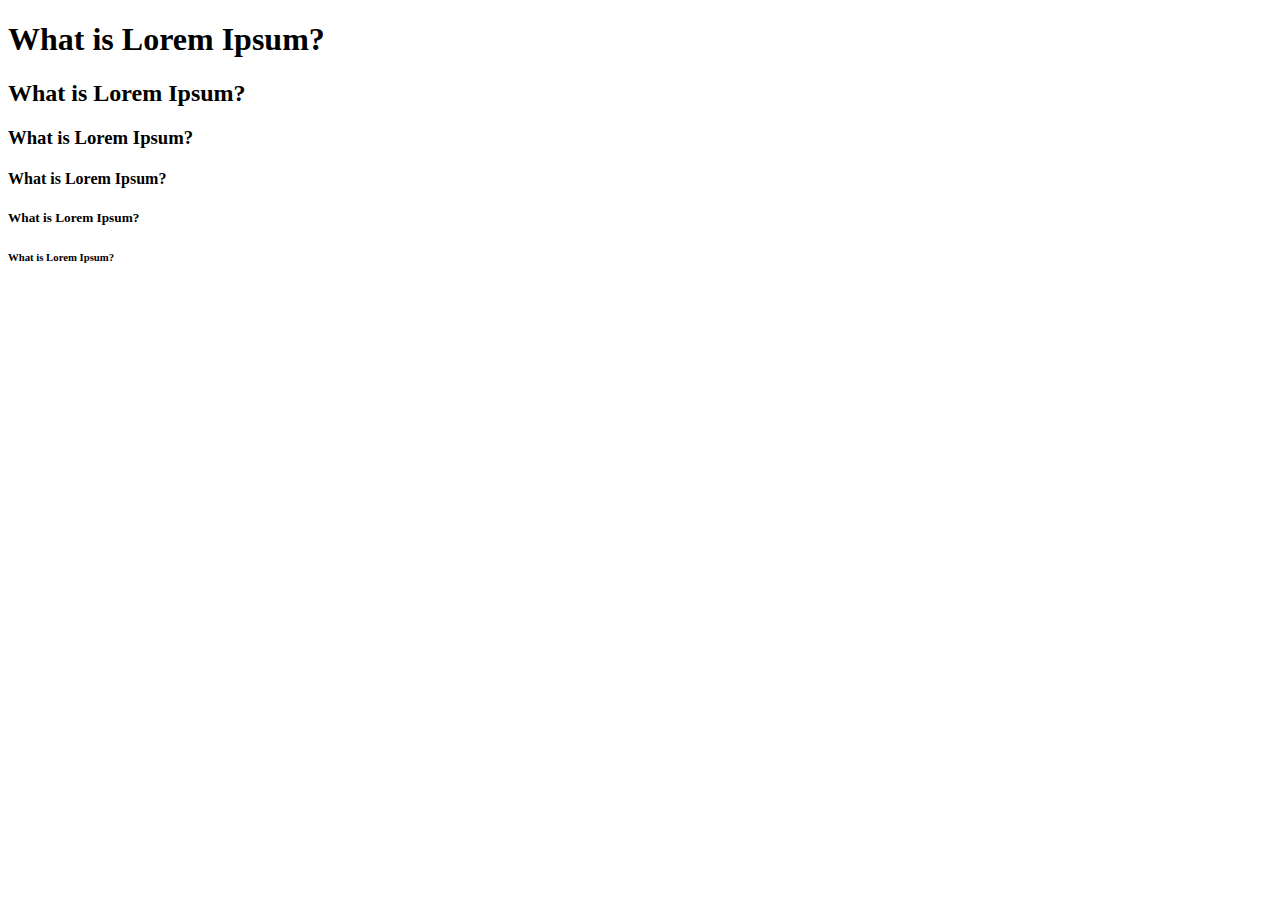
==== index.html @ 45dec87f "Class-01" ====
<!DOCTYPE html>
<html> <!--this is a mother tag-->
    <head>
        <title>Class-01</title>
    </head>
    <body >
        <h1>What is Lorem Ipsum?</h1>
        <h2>What is Lorem Ipsum?</h2>
        <h3>What is Lorem Ipsum?</h3>
        <h4>What is Lorem Ipsum?</h4>
        <h5>What is Lorem Ipsum?</h5>
        <h6>What is Lorem Ipsum?</h6>
    </body>
</html>
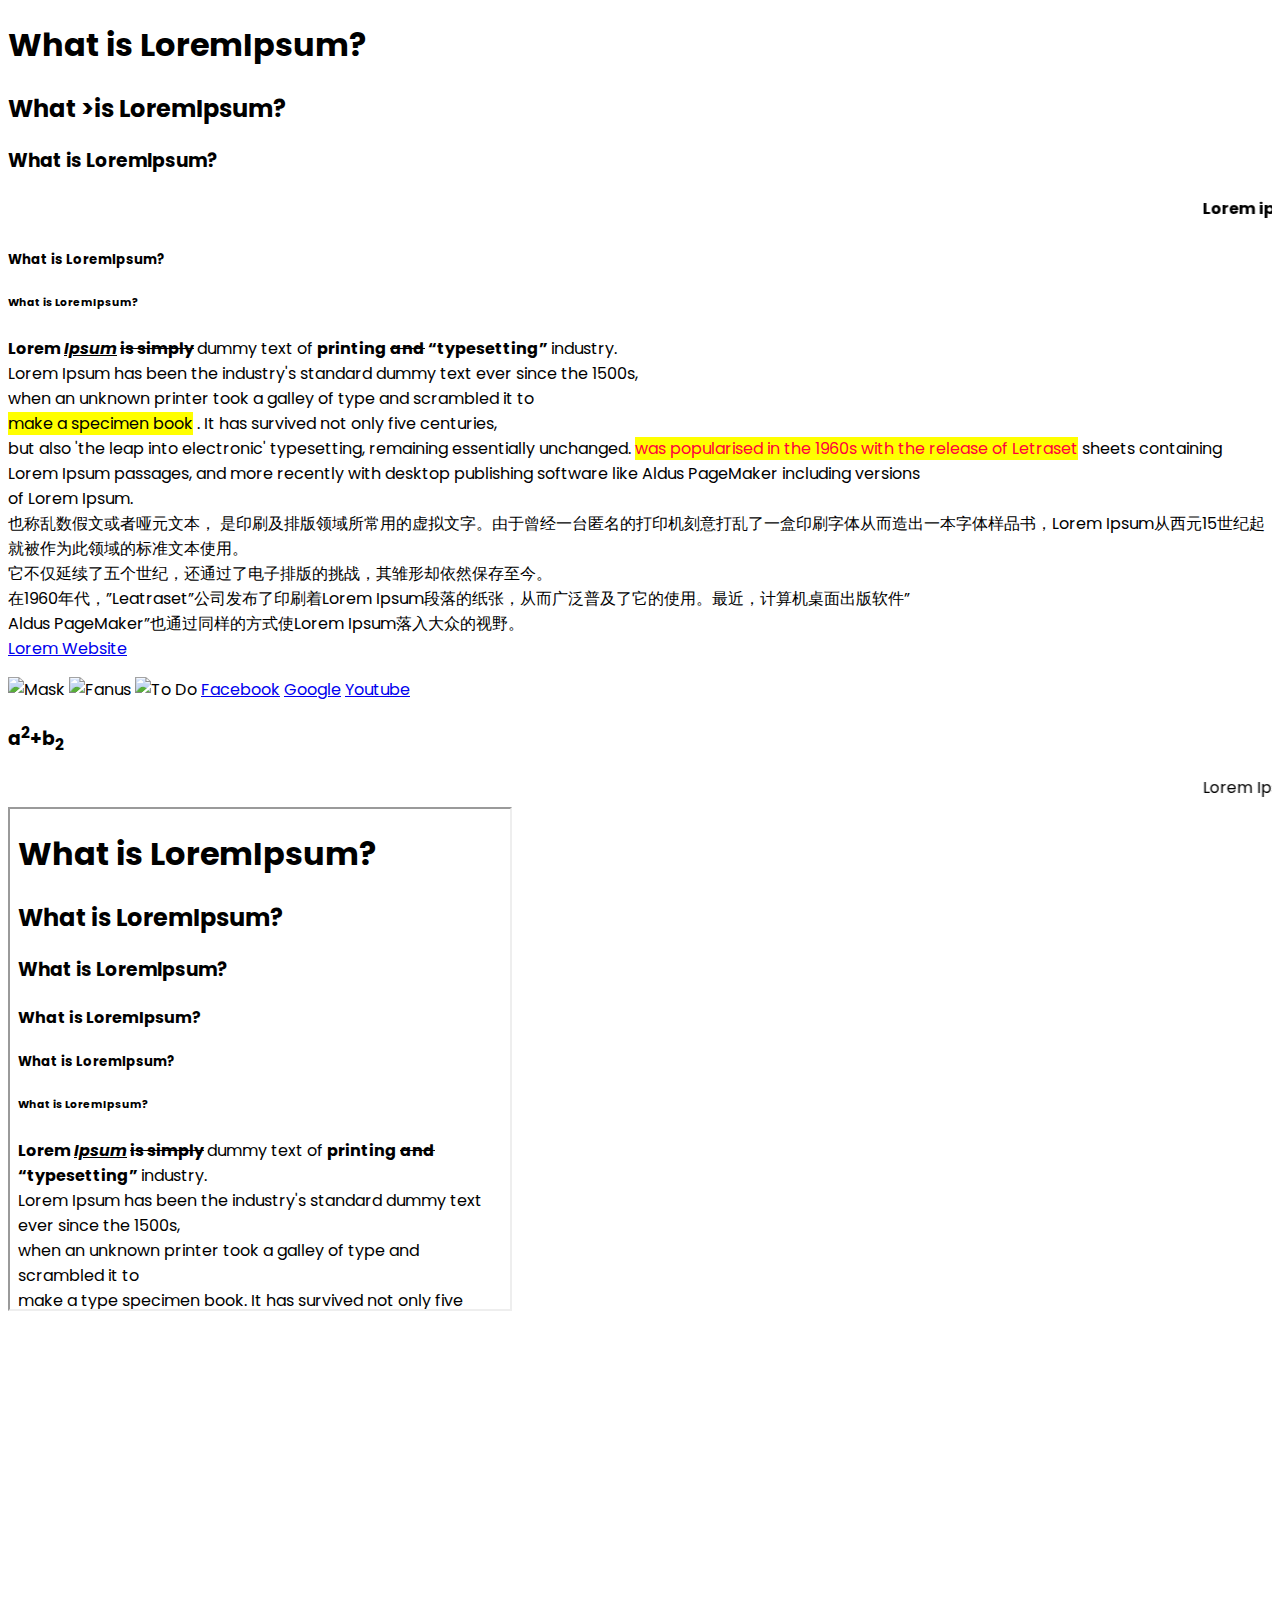
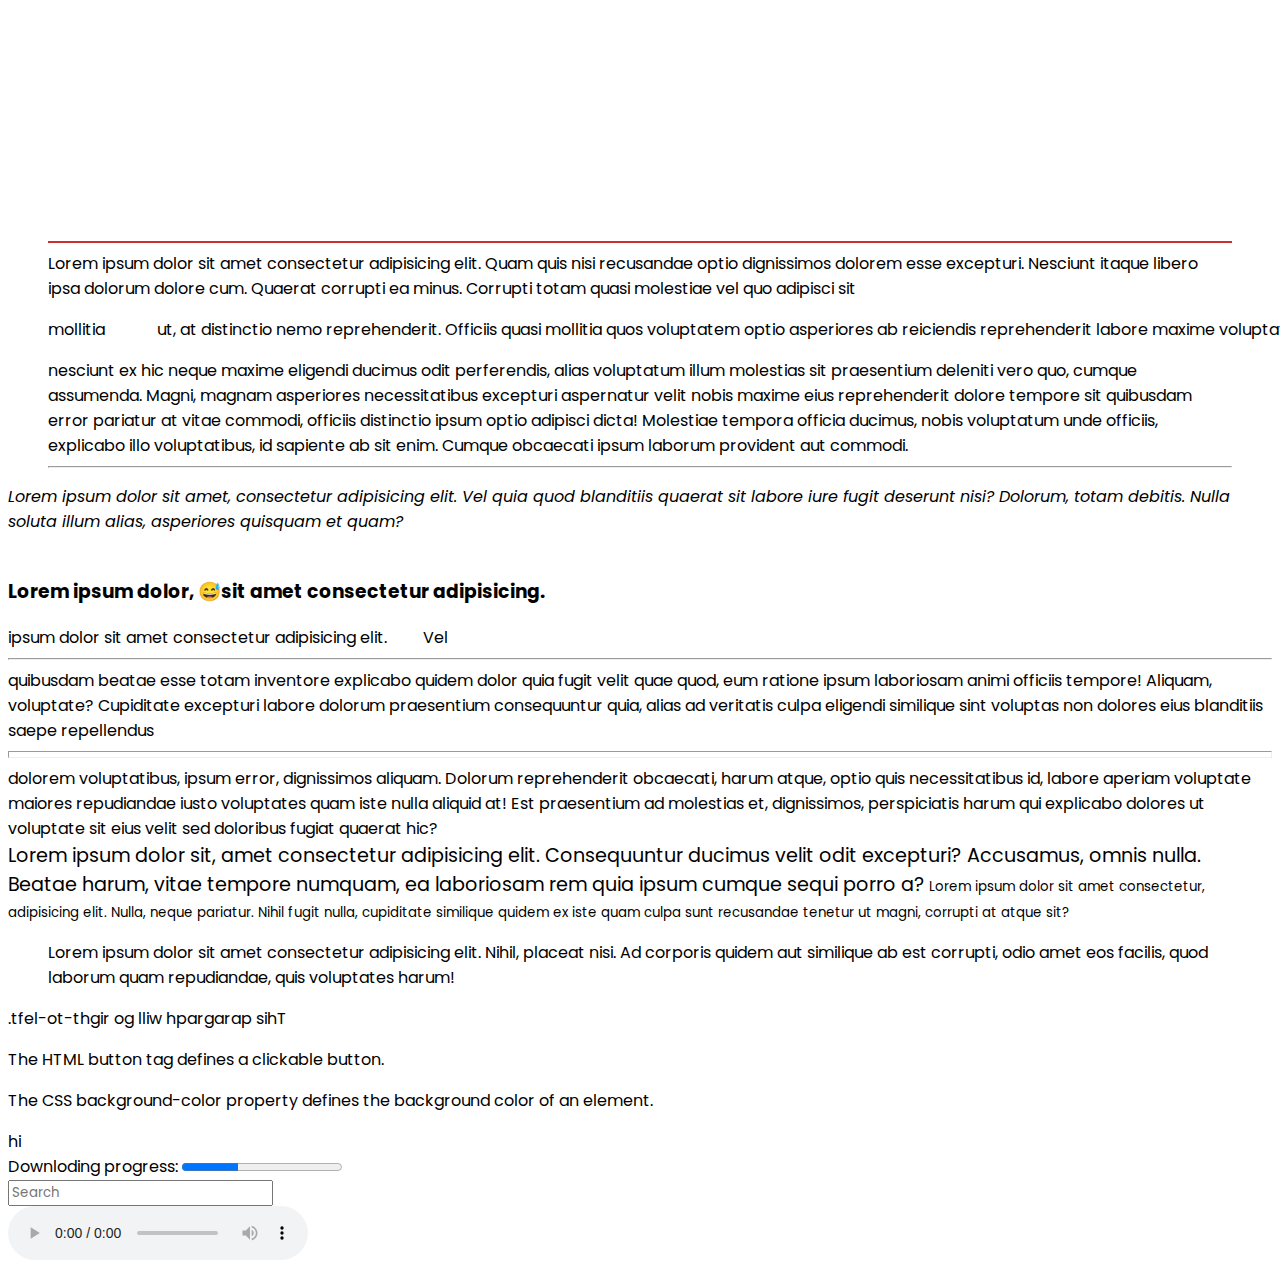
==== commit aa3767d6: "Class-02" ====
--- a/index.html
+++ b/index.html
@@ -1,14 +1,82 @@
 <!DOCTYPE html>
-<html> <!--this is a mother tag-->
-    <head>
-        <title>Class-01</title>
-    </head>
-    <body >
-        <h1>What is Lorem Ipsum?</h1>
-        <h2>What is Lorem Ipsum?</h2>
-        <h3>What is Lorem Ipsum?</h3>
-        <h4>What is Lorem Ipsum?</h4>
-        <h5>What is Lorem Ipsum?</h5>
-        <h6>What is Lorem Ipsum?</h6>
-    </body>
+<html lang="en">
+<head>
+    <link rel="stylesheet" href="style.css">
+    <meta charset="UTF-8">
+    <title><class-02></class-02></title>
+</head>
+<body>
+    <h1>What is LoremIpsum?</h1><!--H1 maximum use in 2 times.And most powerfull of other tag-->
+    <h2>What &gt;is LoremIpsum?</h2><!--H2 maximum use in 6 times.Minimum 1 times.-->
+    <h3>What is LoremIpsum?</h3><!--H3 maximum use in unlimited-->
+    <h4><marquee>Lorem ipsum dolor sit amet consectetur adipisicing elit. Autem animi, distinctio possimus sed facilis quod hic vero, neque, quae nostrum veritatis praesentium nihil labore laboriosam assumenda odit ipsam cumque? Et.?</marquee></h4>
+    <h5>What is LoremIpsum?</h5>
+    <h6>What is LoremIpsum?</h6>
+    <p>
+        <b>Lorem <i><u>Ipsum</u></i> <s>is simply</s> </b> dummy text of <strong> printing <del>and</del> <q>typesetting</q> </strong> industry.<br> Lorem Ipsum has been the industry's standard dummy text ever since the 1500s, <br>when an unknown printer took a galley of type and scrambled it to<br> <mark>make a specimen book</mark> . It has survived not only five centuries, <br>but also &apos;the leap into electronic&apos; typesetting, remaining essentially unchanged. <mark style="color: rgb(255, 0, 60);">was popularised in the 1960s with the release of Letraset</mark>  sheets containing Lorem Ipsum passages, and more recently with desktop publishing software like Aldus PageMaker including versions <br>of Lorem Ipsum.<br>
+        也称乱数假文或者哑元文本， 是印刷及排版领域所常用的虚拟文字。由于曾经一台匿名的打印机刻意打乱了一盒印刷字体从而造出一本字体样品书，Lorem Ipsum从西元15世纪起就被作为此领域的标准文本使用。<br>它不仅延续了五个世纪，还通过了电子排版的挑战，其雏形却依然保存至今。<br> 在1960年代，”Leatraset”公司发布了印刷着Lorem Ipsum段落的纸张，从而广泛普及了它的使用。最近，计算机桌面出版软件”<br>Aldus PageMaker”也通过同样的方式使Lorem Ipsum落入大众的视野。<br>
+        <a href="https://www.lipsum.com/">Lorem Website</a>
+
+    </p>
+    <img src="/images/img (4).jpg"alt="Mask"with="300" height="200">
+    <img src="/images/img (2).jpg"alt="Fanus"with="300" height="200">
+    <img src="/images/img (3).jpg"alt="To Do"with="300" height="200">
+    <a href="#">Facebook</a>
+    <a href="#">Google</a>
+    <a href="#">Youtube</a>
+    <h3>a<sup>2</sup>+b<sub>2</sub></h3>
+    <marquee direction ="left"> Lorem Ipsum has been the industry's standard dummy text ever since the 1500s,</marquee>
+    <iframe src="about.html" height="500" width="500" framborder="0"></iframe>
+
+    <iframe src="https://www.google.com/maps/embed?pb=!1m18!1m12!1m3!1d2926.857443161839!2d90.40314540016193!3d23.780829030190276!2m3!1f0!2f0!3f0!3m2!1i1024!2i768!4f13.1!3m3!1m2!1s0x3755c773d4c51555%3A0xc64f334b35dcc70d!2sUY%20LAB!5e0!3m2!1sen!2sbd!4v1737220126959!5m2!1sen!2sbd" width="500" height="500" style="border:0;" allowfullscreen="" loading="lazy" referrerpolicy="no-referrer-when-downgrade"></iframe>
+
+    <iframe width="500" height="500" src="https://www.youtube.com/embed/WZWIa2H3Wio?si=64TWgwLevhL4dTiM" title="YouTube video player" frameborder="0" allow="accelerometer; autoplay; clipboard-write; encrypted-media; gyroscope; picture-in-picture; web-share" referrerpolicy="strict-origin-when-cross-origin" allowfullscreen></iframe>
+
+    <iframe src="https://www.facebook.com/plugins/post.php?href=https%3A%2F%2Fwww.facebook.com%2FAlnomanRobin2.0%2Fposts%2Fpfbid0p98oZy9aFYk7HJfrREhw1C3zptrZ37Az3rYVF8heHZnVyf6NK2w1LoLvjDSUVgosl&show_text=true&width=500" width="500" height="500" style="border:none;overflow:hidden" scrolling="no" frameborder="0" allowfullscreen="true" allow="autoplay; clipboard-write; encrypted-media; picture-in-picture; web-share">Facebook</iframe>
+
+    <figure>
+        <hr style="height:2px;border-width:0;color:rgb(60, 222, 20);background-color:rgb(207, 46, 46)">Lorem ipsum dolor sit amet consectetur adipisicing elit. Quam quis nisi recusandae optio dignissimos dolorem esse excepturi. Nesciunt itaque libero ipsa dolorum dolore cum. Quaerat corrupti ea minus. Corrupti totam quasi molestiae vel quo adipisci sit<pre>mollitia             ut, at distinctio nemo reprehenderit. Officiis quasi mollitia quos voluptatem optio asperiores ab reiciendis reprehenderit labore maxime voluptates aperiam exercitationem, hic ducimus quidem unde voluptatibus doloremque illum, iure molestias ipsa praesentium non eum necessitatibus. Molestias aperiam atque et obcaecati! Ipsum quod excepturi amet aliquam </pre> nesciunt ex hic neque maxime eligendi ducimus odit perferendis, alias voluptatum illum molestias sit praesentium deleniti vero quo, cumque assumenda. Magni, magnam asperiores necessitatibus excepturi aspernatur velit nobis maxime eius reprehenderit dolore tempore sit quibusdam error pariatur at vitae commodi, officiis distinctio ipsum optio adipisci dicta! Molestiae tempora officia ducimus, nobis voluptatum unde officiis, explicabo illo voluptatibus, id sapiente ab sit enim. Cumque obcaecati ipsum laborum provident aut commodi.<hr>
+    </figure>
+
+    <address>Lorem ipsum dolor sit amet, consectetur adipisicing elit. Vel quia quod blanditiis quaerat sit labore iure fugit deserunt nisi? Dolorum, totam debitis. Nulla soluta illum alias, asperiores quisquam et quam?</address>
+    <br>
+    <article>
+        <h3>Lorem ipsum dolor, &#128517;sit amet consectetur adipisicing.</h3> ipsum dolor sit amet consectetur adipisicing elit.&nbsp;&nbsp;&nbsp;&nbsp;&nbsp;&nbsp;&nbsp;&nbsp; Vel <hr>quibusdam beatae esse totam inventore explicabo quidem dolor quia fugit velit quae quod, eum ratione ipsum laboriosam animi officiis tempore! Aliquam, voluptate? Cupiditate excepturi labore dolorum praesentium consequuntur quia, alias ad veritatis culpa eligendi similique sint voluptas non dolores eius blanditiis saepe repellendus <hr style="height: 5px;">dolorem voluptatibus, ipsum error, dignissimos aliquam. Dolorum reprehenderit obcaecati, harum atque, optio quis necessitatibus id, labore aperiam voluptate maiores repudiandae iusto voluptates quam iste nulla aliquid at! Est praesentium ad molestias et, dignissimos, perspiciatis harum qui explicabo dolores ut voluptate sit eius velit sed doloribus fugiat quaerat hic?</article>
+
+
+        <article>
+            <big>Lorem ipsum dolor sit, amet consectetur adipisicing elit. Consequuntur ducimus velit odit excepturi? Accusamus, omnis nulla. Beatae harum, vitae tempore numquam, ea laboriosam rem quia ipsum cumque sequi porro a?</big>
+
+            <small>Lorem ipsum dolor sit amet consectetur, adipisicing elit. Nulla, neque pariatur. Nihil fugit nulla, cupiditate similique quidem ex iste quam culpa sunt recusandae tenetur ut magni, corrupti at atque sit?</small>
+        </article>
+
+        <blockquote>Lorem ipsum dolor sit amet consectetur adipisicing elit. Nihil, placeat nisi. Ad corporis quidem aut similique ab est corrupti, odio amet eos facilis, quod laborum quam repudiandae, quis voluptates harum!</blockquote>
+
+        <bdo dir="rtl">This paragraph will go right-to-left.</bdo>
+        <p>The HTML <code>button</code> tag defines a clickable button.</p>
+        <p>The CSS <code>background-color</code> property defines the background color of an element.</p>
+        
+<!--
+    <img src="images/img (5).jpg" width="145" height="126" alt="Planets" usemap="#planetmap">
+<map name="planetmap">
+  <area shape="rect" coords="0,0,82,126" alt="Sun" href="sun.htm">
+  <area shape="circle" coords="90,58,3" alt="Mercury" href="mercur.htm">
+  <area shape="circle" coords="124,58,8" alt="Venus" href="venus.htm">
+</map>
+-->
+
+<object data="/images/img (6).jpg" width="300" height="200">hi</object>
+<br>
+<label for="file">Downloding progress:</label>
+<progress id="file" value="35" max="100" >32%</progress>
+<search>
+    <form>
+      <input name="fsrch" id="fsrch" placeholder="Search">
+    </form>
+  </search>
+  <audio controls>
+    <source src="/images/Audio.mp3" type="audio/ogg">
+    <source src="/images/Audio.mp3" type="audio/mpeg">
+  </audio>
+</body>
 </html>--- a/style.css
+++ b/style.css
@@ -0,0 +1,4 @@
+@import url('https://fonts.googleapis.com/css2?family=Poppins:ital,wght@0,100;0,200;0,300;0,400;0,500;0,600;0,700;0,800;0,900;1,100;1,200;1,300;1,400;1,500;1,600;1,700;1,800;1,900&display=swap');
+*{
+    font-family: poppins;
+}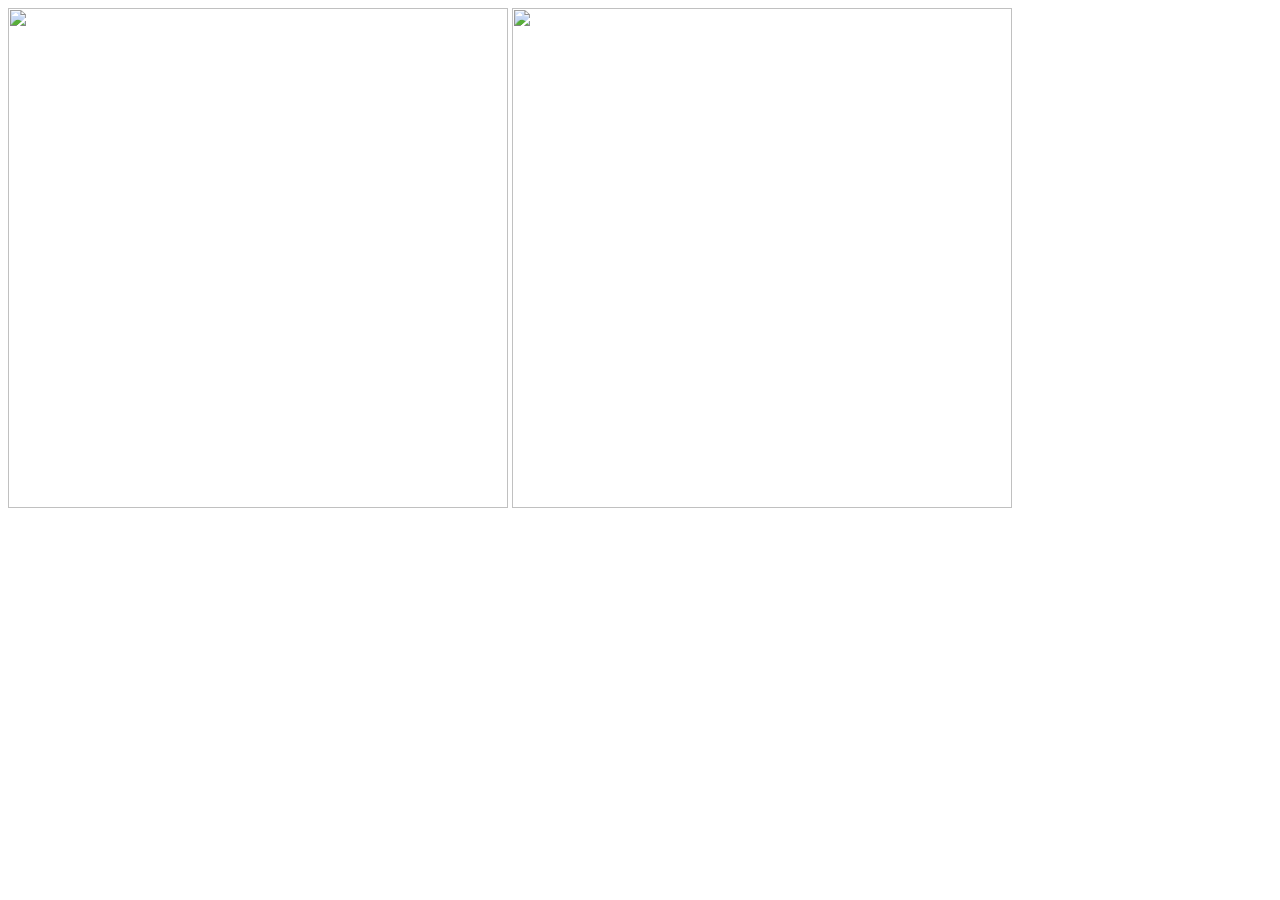
==== commit 4a0ce1a8: "Class-03" ====
--- a/index.html
+++ b/index.html
@@ -1,82 +1,13 @@
 <!DOCTYPE html>
 <html lang="en">
 <head>
-    <link rel="stylesheet" href="style.css">
     <meta charset="UTF-8">
-    <title><class-02></class-02></title>
+    <meta name="viewport" content="width=device-width, initial-scale=1.0">
+    <title>Class-03</title>
 </head>
 <body>
-    <h1>What is LoremIpsum?</h1><!--H1 maximum use in 2 times.And most powerfull of other tag-->
-    <h2>What &gt;is LoremIpsum?</h2><!--H2 maximum use in 6 times.Minimum 1 times.-->
-    <h3>What is LoremIpsum?</h3><!--H3 maximum use in unlimited-->
-    <h4><marquee>Lorem ipsum dolor sit amet consectetur adipisicing elit. Autem animi, distinctio possimus sed facilis quod hic vero, neque, quae nostrum veritatis praesentium nihil labore laboriosam assumenda odit ipsam cumque? Et.?</marquee></h4>
-    <h5>What is LoremIpsum?</h5>
-    <h6>What is LoremIpsum?</h6>
-    <p>
-        <b>Lorem <i><u>Ipsum</u></i> <s>is simply</s> </b> dummy text of <strong> printing <del>and</del> <q>typesetting</q> </strong> industry.<br> Lorem Ipsum has been the industry's standard dummy text ever since the 1500s, <br>when an unknown printer took a galley of type and scrambled it to<br> <mark>make a specimen book</mark> . It has survived not only five centuries, <br>but also &apos;the leap into electronic&apos; typesetting, remaining essentially unchanged. <mark style="color: rgb(255, 0, 60);">was popularised in the 1960s with the release of Letraset</mark>  sheets containing Lorem Ipsum passages, and more recently with desktop publishing software like Aldus PageMaker including versions <br>of Lorem Ipsum.<br>
-        也称乱数假文或者哑元文本， 是印刷及排版领域所常用的虚拟文字。由于曾经一台匿名的打印机刻意打乱了一盒印刷字体从而造出一本字体样品书，Lorem Ipsum从西元15世纪起就被作为此领域的标准文本使用。<br>它不仅延续了五个世纪，还通过了电子排版的挑战，其雏形却依然保存至今。<br> 在1960年代，”Leatraset”公司发布了印刷着Lorem Ipsum段落的纸张，从而广泛普及了它的使用。最近，计算机桌面出版软件”<br>Aldus PageMaker”也通过同样的方式使Lorem Ipsum落入大众的视野。<br>
-        <a href="https://www.lipsum.com/">Lorem Website</a>
-
-    </p>
-    <img src="/images/img (4).jpg"alt="Mask"with="300" height="200">
-    <img src="/images/img (2).jpg"alt="Fanus"with="300" height="200">
-    <img src="/images/img (3).jpg"alt="To Do"with="300" height="200">
-    <a href="#">Facebook</a>
-    <a href="#">Google</a>
-    <a href="#">Youtube</a>
-    <h3>a<sup>2</sup>+b<sub>2</sub></h3>
-    <marquee direction ="left"> Lorem Ipsum has been the industry's standard dummy text ever since the 1500s,</marquee>
-    <iframe src="about.html" height="500" width="500" framborder="0"></iframe>
-
-    <iframe src="https://www.google.com/maps/embed?pb=!1m18!1m12!1m3!1d2926.857443161839!2d90.40314540016193!3d23.780829030190276!2m3!1f0!2f0!3f0!3m2!1i1024!2i768!4f13.1!3m3!1m2!1s0x3755c773d4c51555%3A0xc64f334b35dcc70d!2sUY%20LAB!5e0!3m2!1sen!2sbd!4v1737220126959!5m2!1sen!2sbd" width="500" height="500" style="border:0;" allowfullscreen="" loading="lazy" referrerpolicy="no-referrer-when-downgrade"></iframe>
-
-    <iframe width="500" height="500" src="https://www.youtube.com/embed/WZWIa2H3Wio?si=64TWgwLevhL4dTiM" title="YouTube video player" frameborder="0" allow="accelerometer; autoplay; clipboard-write; encrypted-media; gyroscope; picture-in-picture; web-share" referrerpolicy="strict-origin-when-cross-origin" allowfullscreen></iframe>
-
-    <iframe src="https://www.facebook.com/plugins/post.php?href=https%3A%2F%2Fwww.facebook.com%2FAlnomanRobin2.0%2Fposts%2Fpfbid0p98oZy9aFYk7HJfrREhw1C3zptrZ37Az3rYVF8heHZnVyf6NK2w1LoLvjDSUVgosl&show_text=true&width=500" width="500" height="500" style="border:none;overflow:hidden" scrolling="no" frameborder="0" allowfullscreen="true" allow="autoplay; clipboard-write; encrypted-media; picture-in-picture; web-share">Facebook</iframe>
-
-    <figure>
-        <hr style="height:2px;border-width:0;color:rgb(60, 222, 20);background-color:rgb(207, 46, 46)">Lorem ipsum dolor sit amet consectetur adipisicing elit. Quam quis nisi recusandae optio dignissimos dolorem esse excepturi. Nesciunt itaque libero ipsa dolorum dolore cum. Quaerat corrupti ea minus. Corrupti totam quasi molestiae vel quo adipisci sit<pre>mollitia             ut, at distinctio nemo reprehenderit. Officiis quasi mollitia quos voluptatem optio asperiores ab reiciendis reprehenderit labore maxime voluptates aperiam exercitationem, hic ducimus quidem unde voluptatibus doloremque illum, iure molestias ipsa praesentium non eum necessitatibus. Molestias aperiam atque et obcaecati! Ipsum quod excepturi amet aliquam </pre> nesciunt ex hic neque maxime eligendi ducimus odit perferendis, alias voluptatum illum molestias sit praesentium deleniti vero quo, cumque assumenda. Magni, magnam asperiores necessitatibus excepturi aspernatur velit nobis maxime eius reprehenderit dolore tempore sit quibusdam error pariatur at vitae commodi, officiis distinctio ipsum optio adipisci dicta! Molestiae tempora officia ducimus, nobis voluptatum unde officiis, explicabo illo voluptatibus, id sapiente ab sit enim. Cumque obcaecati ipsum laborum provident aut commodi.<hr>
-    </figure>
-
-    <address>Lorem ipsum dolor sit amet, consectetur adipisicing elit. Vel quia quod blanditiis quaerat sit labore iure fugit deserunt nisi? Dolorum, totam debitis. Nulla soluta illum alias, asperiores quisquam et quam?</address>
-    <br>
-    <article>
-        <h3>Lorem ipsum dolor, &#128517;sit amet consectetur adipisicing.</h3> ipsum dolor sit amet consectetur adipisicing elit.&nbsp;&nbsp;&nbsp;&nbsp;&nbsp;&nbsp;&nbsp;&nbsp; Vel <hr>quibusdam beatae esse totam inventore explicabo quidem dolor quia fugit velit quae quod, eum ratione ipsum laboriosam animi officiis tempore! Aliquam, voluptate? Cupiditate excepturi labore dolorum praesentium consequuntur quia, alias ad veritatis culpa eligendi similique sint voluptas non dolores eius blanditiis saepe repellendus <hr style="height: 5px;">dolorem voluptatibus, ipsum error, dignissimos aliquam. Dolorum reprehenderit obcaecati, harum atque, optio quis necessitatibus id, labore aperiam voluptate maiores repudiandae iusto voluptates quam iste nulla aliquid at! Est praesentium ad molestias et, dignissimos, perspiciatis harum qui explicabo dolores ut voluptate sit eius velit sed doloribus fugiat quaerat hic?</article>
-
-
-        <article>
-            <big>Lorem ipsum dolor sit, amet consectetur adipisicing elit. Consequuntur ducimus velit odit excepturi? Accusamus, omnis nulla. Beatae harum, vitae tempore numquam, ea laboriosam rem quia ipsum cumque sequi porro a?</big>
-
-            <small>Lorem ipsum dolor sit amet consectetur, adipisicing elit. Nulla, neque pariatur. Nihil fugit nulla, cupiditate similique quidem ex iste quam culpa sunt recusandae tenetur ut magni, corrupti at atque sit?</small>
-        </article>
-
-        <blockquote>Lorem ipsum dolor sit amet consectetur adipisicing elit. Nihil, placeat nisi. Ad corporis quidem aut similique ab est corrupti, odio amet eos facilis, quod laborum quam repudiandae, quis voluptates harum!</blockquote>
-
-        <bdo dir="rtl">This paragraph will go right-to-left.</bdo>
-        <p>The HTML <code>button</code> tag defines a clickable button.</p>
-        <p>The CSS <code>background-color</code> property defines the background color of an element.</p>
-        
-<!--
-    <img src="images/img (5).jpg" width="145" height="126" alt="Planets" usemap="#planetmap">
-<map name="planetmap">
-  <area shape="rect" coords="0,0,82,126" alt="Sun" href="sun.htm">
-  <area shape="circle" coords="90,58,3" alt="Mercury" href="mercur.htm">
-  <area shape="circle" coords="124,58,8" alt="Venus" href="venus.htm">
-</map>
--->
-
-<object data="/images/img (6).jpg" width="300" height="200">hi</object>
-<br>
-<label for="file">Downloding progress:</label>
-<progress id="file" value="35" max="100" >32%</progress>
-<search>
-    <form>
-      <input name="fsrch" id="fsrch" placeholder="Search">
-    </form>
-  </search>
-  <audio controls>
-    <source src="/images/Audio.mp3" type="audio/ogg">
-    <source src="/images/Audio.mp3" type="audio/mpeg">
-  </audio>
+    <img src="/image/img (1).jpg " alt="" height="500" width="500">
+    <img src="/image/img (2).png" alt="" height="500" width="500">
+    
 </body>
 </html>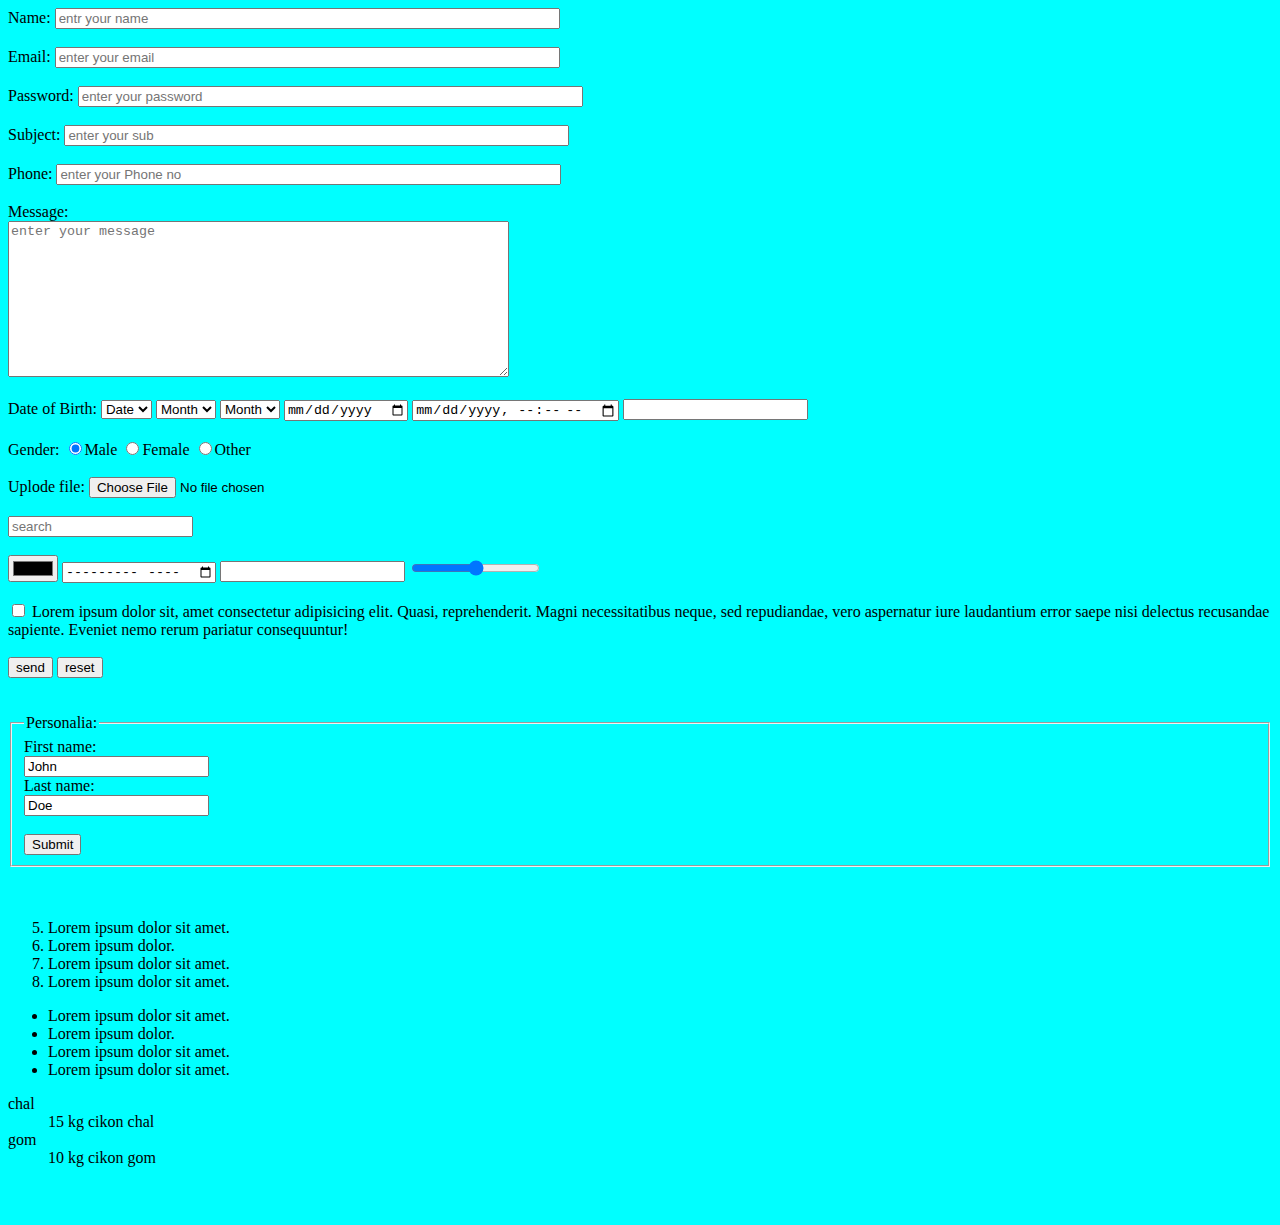
==== commit f1da886a: "Class-05" ====
--- a/index.html
+++ b/index.html
@@ -3,11 +3,173 @@
 <head>
     <meta charset="UTF-8">
     <meta name="viewport" content="width=device-width, initial-scale=1.0">
-    <title>Class-03</title>
+    <title>Class-05</title>
 </head>
-<body>
-    <img src="/image/img (1).jpg " alt="" height="500" width="500">
-    <img src="/image/img (2).png" alt="" height="500" width="500">
-    
+<body style="background-color: aqua;">
+    <form>
+        <label>Name:</label>
+        <input type="text" placeholder="entr your name" name="nm" size="60"><br><br>
+        <label>Email:</label>
+        <input type="email" placeholder="enter your email" name="em" size="60"><br><br>
+        <label>Password:</label>
+        <input type="password" placeholder="enter your password" name="pass" size="60"><br><br>
+        <label>Subject:</label>
+        <input type="text" placeholder="enter your sub" name="sub" size="60"><br><br>
+        <label>Phone:</label>
+        <input type="tel" placeholder="enter your Phone no" name="phn" size="60"><br><br>
+        <label>Message:</label><br>
+        <textarea name="mess" placeholder="enter your message" cols="60" rows="10"></textarea><br><br><!--For Comment-->
+
+        <label>Date of Birth:</label>
+        <select name="Date">
+            <option value="0">Date</option>
+            <option value="1">01</option>
+            <option value="2">02</option>
+            <option value="3">03</option>
+            <option value="4">04</option>
+            <option value="5">05</option>
+            <option value="6">06</option>
+            <option value="7">07</option>
+            <option value="8">08</option>
+            <option value="9">09</option>
+            <option value="10">10</option>
+            <option value="11">11</option>
+            <option value="12">12</option>
+            <option value="13">13</option>
+            <option value="14">14</option>
+            <option value="15">15</option>
+            <option value="16">16</option>
+            <option value="17">17</option>
+            <option value="18">18</option>
+            <option value="19">19</option>
+            <option value="20">20</option>
+            <option value="21">21</option>
+            <option value="22">22</option>
+            <option value="23">23</option>
+            <option value="24">24</option>
+            <option value="25">25</option>
+            <option value="26">26</option>
+            <option value="27">27</option>
+            <option value="28">28</option>
+            <option value="29">29</option>
+            <option value="30">30</option>
+            <option value="31">31</option>
+        </select>
+
+        <select name="Month">
+            <option value="0">Month</option>
+            <option value="1">Jan</option>
+            <option value="2">Feb</option>
+            <option value="3">Mar</option>
+            <option value="4">Apr</option>
+            <option value="5">May</option>
+            <option value="6">Jun</option>
+            <option value="7">Jul</option>
+            <option value="8">Aug</option>
+            <option value="9">sep</option>
+            <option value="10">Oct</option>
+            <option value="11">Nov</option>
+            <option value="12">Dec</option>
+
+        </select>
+        <select name="Year">
+            <option value="0">Month</option>
+            <option value="1">1990</option>
+            <option value="2">1991</option>
+            <option value="3">1992</option>
+            <option value="4">1993</option>
+            <option value="5">1994</option>
+            <option value="6">1995</option>
+            <option value="7">1996</option>
+            <option value="8">1997</option>
+            <option value="9">1998</option>
+            <option value="10">1999</option>
+            <option value="11">2000</option>
+            <option value="12">2001</option>
+            <option value="13">2002</option>
+            <option value="14">2003</option>
+            <option value="15">2004</option>
+            <option value="16">2005</option>
+            <option value="17">2006</option>
+            <option value="18">2007</option>
+            <option value="19">2008</option>
+            <option value="20">2009</option>
+            <option value="21">2010</option>
+            <option value="22">2011</option>
+            <option value="23">2012</option>
+            <option value="24">2013</option>
+            <option value="25">2014</option>
+            <option value="26">2015</option>
+            <option value="27">2016</option>
+            <option value="28">2017</option>
+            <option value="29">2018</option>
+            <option value="30">2019</option>
+            <option value="31">2020</option>
+            <option value="32">2021</option>
+            <option value="33">2022</option>
+            <option value="34">2023</option>
+            <option value="35">2024</option>
+
+        </select>
+        <input type="date" name="Date2">
+        <input type="datetime-local" name="date2">
+        <input type="datetime" name="date2"><br><br>
+
+        <label>Gender:</label>
+        <input type="radio" name="gender" value="1" checked><span>Male</span>
+        <input type="radio" name="gender" value="2"><span>Female</span>
+        <input type="radio" name="gender" value="3"><span>Other</span><br><br>
+
+        <label>Uplode file:</label>
+        <input type="file" name="file"><br>
+        <br>
+        <input type="search" placeholder="search"><br><br>
+        <input type="hidden">
+        <input type="color">
+        <input type="month">
+        <input type="url">
+        <input type="range"><br><br>
+        <input type="checkbox" value="check"> <label>Lorem ipsum dolor sit, amet consectetur adipisicing elit. Quasi, reprehenderit. Magni necessitatibus neque, sed repudiandae, vero aspernatur iure laudantium error saepe nisi delectus recusandae sapiente. Eveniet nemo rerum pariatur consequuntur!</label><br><br>
+
+        <button type="submit" value="send">send</button>
+        <button type="reset" value="crl">reset</button><br>
+
+    </form><br><br>
+
+    <form>
+        <fieldset>
+          <legend>Personalia:</legend>
+          <label for="fname">First name:</label><br>
+          <input type="text" id="fname" name="fname" value="John"><br>
+          <label for="lname">Last name:</label><br>
+          <input type="text" id="lname" name="lname" value="Doe"><br><br>
+          <input type="submit" value="Submit">
+        </fieldset>
+      </form><br><br>
+
+      <ol start="5" type="">
+        <li>Lorem ipsum dolor sit amet.</li>
+        <li>Lorem ipsum dolor.</li>
+        <li>Lorem ipsum dolor sit amet.</li>
+        <li>Lorem ipsum dolor sit amet.</li>
+      </ol>
+
+      <ul>
+        <li>Lorem ipsum dolor sit amet.</li>
+        <li>Lorem ipsum dolor.</li>
+        <li>Lorem ipsum dolor sit amet.</li>
+        <li>Lorem ipsum dolor sit amet.</li>
+      </ul>
+
+      <dl><!--List titel-->
+        <dt>chal</dt>
+        <dd>15 kg cikon chal</dd>
+        <dt>gom</dt>
+        <dd>10 kg cikon gom</dd>
+      </dl><br><br>
+
+
 </body>
-</html>+</html>
+
+
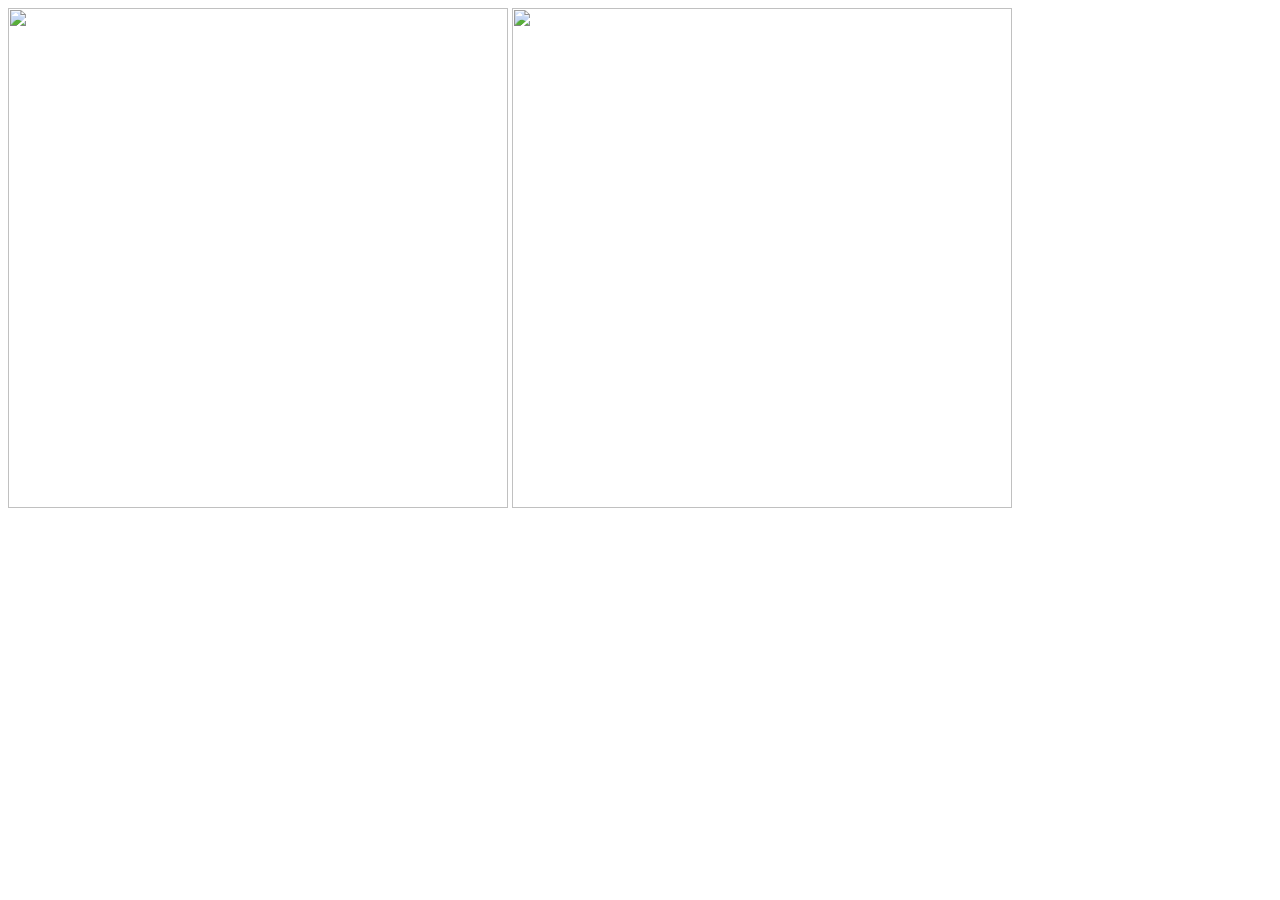
==== commit 40975c90: "Class-03" ====
--- a/index.html
+++ b/index.html
@@ -3,173 +3,11 @@
 <head>
     <meta charset="UTF-8">
     <meta name="viewport" content="width=device-width, initial-scale=1.0">
-    <title>Class-05</title>
+    <title>Class-03</title>
 </head>
-<body style="background-color: aqua;">
-    <form>
-        <label>Name:</label>
-        <input type="text" placeholder="entr your name" name="nm" size="60"><br><br>
-        <label>Email:</label>
-        <input type="email" placeholder="enter your email" name="em" size="60"><br><br>
-        <label>Password:</label>
-        <input type="password" placeholder="enter your password" name="pass" size="60"><br><br>
-        <label>Subject:</label>
-        <input type="text" placeholder="enter your sub" name="sub" size="60"><br><br>
-        <label>Phone:</label>
-        <input type="tel" placeholder="enter your Phone no" name="phn" size="60"><br><br>
-        <label>Message:</label><br>
-        <textarea name="mess" placeholder="enter your message" cols="60" rows="10"></textarea><br><br><!--For Comment-->
-
-        <label>Date of Birth:</label>
-        <select name="Date">
-            <option value="0">Date</option>
-            <option value="1">01</option>
-            <option value="2">02</option>
-            <option value="3">03</option>
-            <option value="4">04</option>
-            <option value="5">05</option>
-            <option value="6">06</option>
-            <option value="7">07</option>
-            <option value="8">08</option>
-            <option value="9">09</option>
-            <option value="10">10</option>
-            <option value="11">11</option>
-            <option value="12">12</option>
-            <option value="13">13</option>
-            <option value="14">14</option>
-            <option value="15">15</option>
-            <option value="16">16</option>
-            <option value="17">17</option>
-            <option value="18">18</option>
-            <option value="19">19</option>
-            <option value="20">20</option>
-            <option value="21">21</option>
-            <option value="22">22</option>
-            <option value="23">23</option>
-            <option value="24">24</option>
-            <option value="25">25</option>
-            <option value="26">26</option>
-            <option value="27">27</option>
-            <option value="28">28</option>
-            <option value="29">29</option>
-            <option value="30">30</option>
-            <option value="31">31</option>
-        </select>
-
-        <select name="Month">
-            <option value="0">Month</option>
-            <option value="1">Jan</option>
-            <option value="2">Feb</option>
-            <option value="3">Mar</option>
-            <option value="4">Apr</option>
-            <option value="5">May</option>
-            <option value="6">Jun</option>
-            <option value="7">Jul</option>
-            <option value="8">Aug</option>
-            <option value="9">sep</option>
-            <option value="10">Oct</option>
-            <option value="11">Nov</option>
-            <option value="12">Dec</option>
-
-        </select>
-        <select name="Year">
-            <option value="0">Month</option>
-            <option value="1">1990</option>
-            <option value="2">1991</option>
-            <option value="3">1992</option>
-            <option value="4">1993</option>
-            <option value="5">1994</option>
-            <option value="6">1995</option>
-            <option value="7">1996</option>
-            <option value="8">1997</option>
-            <option value="9">1998</option>
-            <option value="10">1999</option>
-            <option value="11">2000</option>
-            <option value="12">2001</option>
-            <option value="13">2002</option>
-            <option value="14">2003</option>
-            <option value="15">2004</option>
-            <option value="16">2005</option>
-            <option value="17">2006</option>
-            <option value="18">2007</option>
-            <option value="19">2008</option>
-            <option value="20">2009</option>
-            <option value="21">2010</option>
-            <option value="22">2011</option>
-            <option value="23">2012</option>
-            <option value="24">2013</option>
-            <option value="25">2014</option>
-            <option value="26">2015</option>
-            <option value="27">2016</option>
-            <option value="28">2017</option>
-            <option value="29">2018</option>
-            <option value="30">2019</option>
-            <option value="31">2020</option>
-            <option value="32">2021</option>
-            <option value="33">2022</option>
-            <option value="34">2023</option>
-            <option value="35">2024</option>
-
-        </select>
-        <input type="date" name="Date2">
-        <input type="datetime-local" name="date2">
-        <input type="datetime" name="date2"><br><br>
-
-        <label>Gender:</label>
-        <input type="radio" name="gender" value="1" checked><span>Male</span>
-        <input type="radio" name="gender" value="2"><span>Female</span>
-        <input type="radio" name="gender" value="3"><span>Other</span><br><br>
-
-        <label>Uplode file:</label>
-        <input type="file" name="file"><br>
-        <br>
-        <input type="search" placeholder="search"><br><br>
-        <input type="hidden">
-        <input type="color">
-        <input type="month">
-        <input type="url">
-        <input type="range"><br><br>
-        <input type="checkbox" value="check"> <label>Lorem ipsum dolor sit, amet consectetur adipisicing elit. Quasi, reprehenderit. Magni necessitatibus neque, sed repudiandae, vero aspernatur iure laudantium error saepe nisi delectus recusandae sapiente. Eveniet nemo rerum pariatur consequuntur!</label><br><br>
-
-        <button type="submit" value="send">send</button>
-        <button type="reset" value="crl">reset</button><br>
-
-    </form><br><br>
-
-    <form>
-        <fieldset>
-          <legend>Personalia:</legend>
-          <label for="fname">First name:</label><br>
-          <input type="text" id="fname" name="fname" value="John"><br>
-          <label for="lname">Last name:</label><br>
-          <input type="text" id="lname" name="lname" value="Doe"><br><br>
-          <input type="submit" value="Submit">
-        </fieldset>
-      </form><br><br>
-
-      <ol start="5" type="">
-        <li>Lorem ipsum dolor sit amet.</li>
-        <li>Lorem ipsum dolor.</li>
-        <li>Lorem ipsum dolor sit amet.</li>
-        <li>Lorem ipsum dolor sit amet.</li>
-      </ol>
-
-      <ul>
-        <li>Lorem ipsum dolor sit amet.</li>
-        <li>Lorem ipsum dolor.</li>
-        <li>Lorem ipsum dolor sit amet.</li>
-        <li>Lorem ipsum dolor sit amet.</li>
-      </ul>
-
-      <dl><!--List titel-->
-        <dt>chal</dt>
-        <dd>15 kg cikon chal</dd>
-        <dt>gom</dt>
-        <dd>10 kg cikon gom</dd>
-      </dl><br><br>
-
-
+<body>
+    <img src="/image/img (1).jpg " alt="" height="500" width="500">
+    <img src="/image/img (2).png" alt="" height="500" width="500">
+    
 </body>
-</html>
-
-
+</html>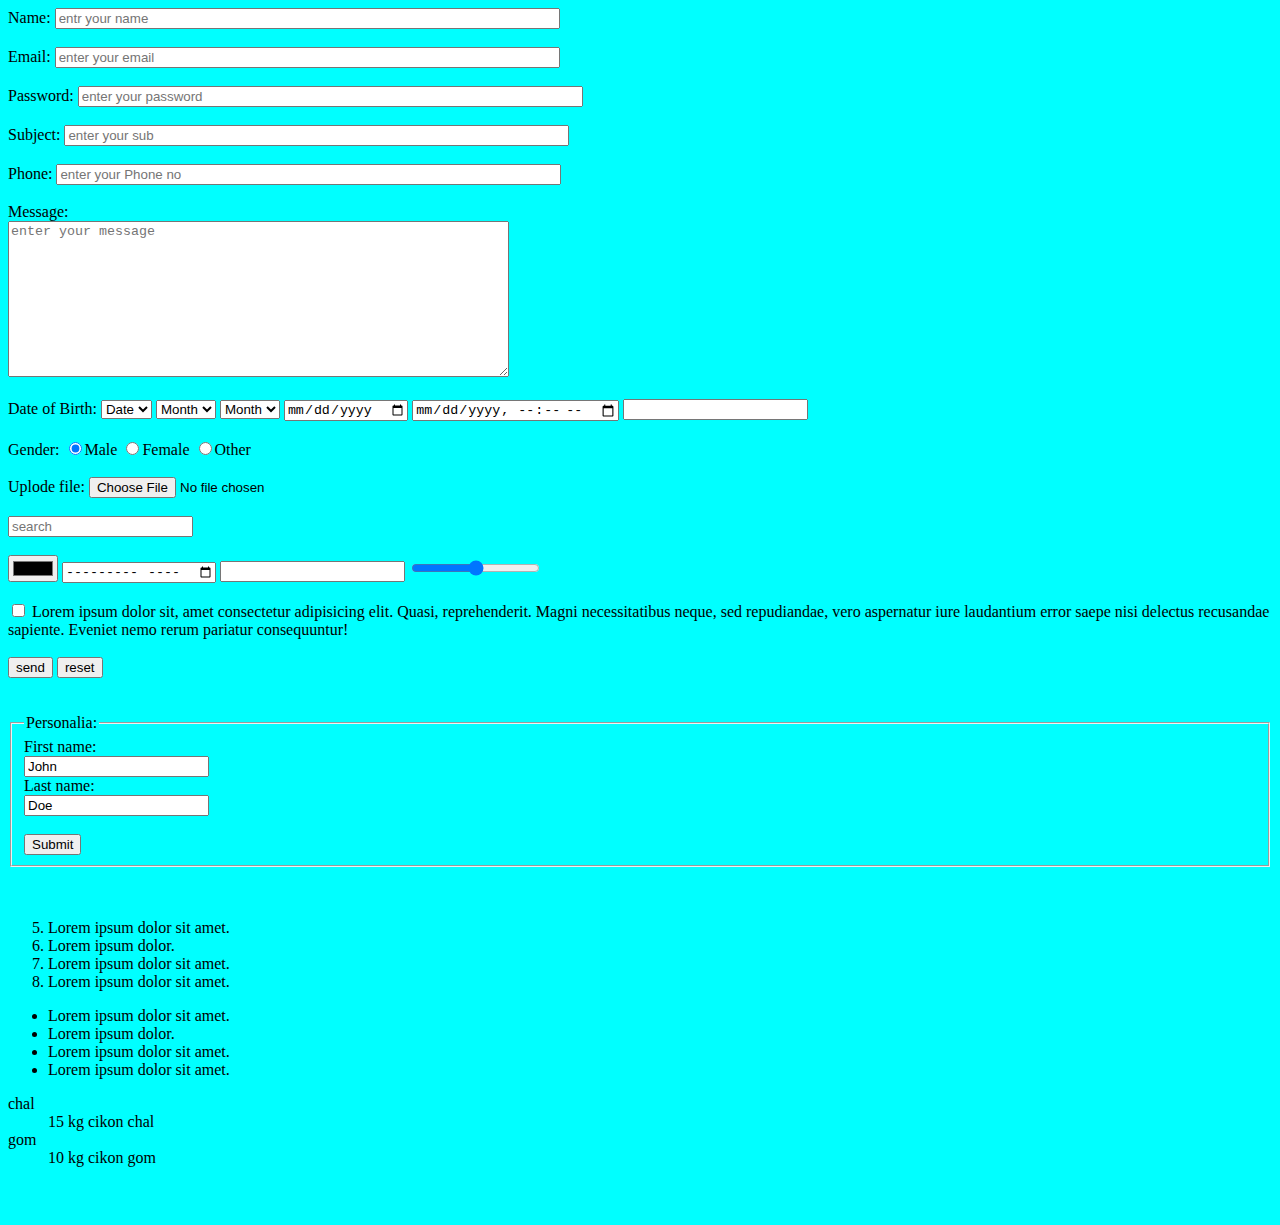
==== commit 1fe76628: "class-05" ====
--- a/index.html
+++ b/index.html
@@ -3,11 +3,173 @@
 <head>
     <meta charset="UTF-8">
     <meta name="viewport" content="width=device-width, initial-scale=1.0">
-    <title>Class-03</title>
+    <title>Class-05</title>
 </head>
-<body>
-    <img src="/image/img (1).jpg " alt="" height="500" width="500">
-    <img src="/image/img (2).png" alt="" height="500" width="500">
-    
+<body style="background-color: aqua;">
+    <form>
+        <label>Name:</label>
+        <input type="text" placeholder="entr your name" name="nm" size="60"><br><br>
+        <label>Email:</label>
+        <input type="email" placeholder="enter your email" name="em" size="60"><br><br>
+        <label>Password:</label>
+        <input type="password" placeholder="enter your password" name="pass" size="60"><br><br>
+        <label>Subject:</label>
+        <input type="text" placeholder="enter your sub" name="sub" size="60"><br><br>
+        <label>Phone:</label>
+        <input type="tel" placeholder="enter your Phone no" name="phn" size="60"><br><br>
+        <label>Message:</label><br>
+        <textarea name="mess" placeholder="enter your message" cols="60" rows="10"></textarea><br><br><!--For Comment-->
+
+        <label>Date of Birth:</label>
+        <select name="Date">
+            <option value="0">Date</option>
+            <option value="1">01</option>
+            <option value="2">02</option>
+            <option value="3">03</option>
+            <option value="4">04</option>
+            <option value="5">05</option>
+            <option value="6">06</option>
+            <option value="7">07</option>
+            <option value="8">08</option>
+            <option value="9">09</option>
+            <option value="10">10</option>
+            <option value="11">11</option>
+            <option value="12">12</option>
+            <option value="13">13</option>
+            <option value="14">14</option>
+            <option value="15">15</option>
+            <option value="16">16</option>
+            <option value="17">17</option>
+            <option value="18">18</option>
+            <option value="19">19</option>
+            <option value="20">20</option>
+            <option value="21">21</option>
+            <option value="22">22</option>
+            <option value="23">23</option>
+            <option value="24">24</option>
+            <option value="25">25</option>
+            <option value="26">26</option>
+            <option value="27">27</option>
+            <option value="28">28</option>
+            <option value="29">29</option>
+            <option value="30">30</option>
+            <option value="31">31</option>
+        </select>
+
+        <select name="Month">
+            <option value="0">Month</option>
+            <option value="1">Jan</option>
+            <option value="2">Feb</option>
+            <option value="3">Mar</option>
+            <option value="4">Apr</option>
+            <option value="5">May</option>
+            <option value="6">Jun</option>
+            <option value="7">Jul</option>
+            <option value="8">Aug</option>
+            <option value="9">sep</option>
+            <option value="10">Oct</option>
+            <option value="11">Nov</option>
+            <option value="12">Dec</option>
+
+        </select>
+        <select name="Year">
+            <option value="0">Month</option>
+            <option value="1">1990</option>
+            <option value="2">1991</option>
+            <option value="3">1992</option>
+            <option value="4">1993</option>
+            <option value="5">1994</option>
+            <option value="6">1995</option>
+            <option value="7">1996</option>
+            <option value="8">1997</option>
+            <option value="9">1998</option>
+            <option value="10">1999</option>
+            <option value="11">2000</option>
+            <option value="12">2001</option>
+            <option value="13">2002</option>
+            <option value="14">2003</option>
+            <option value="15">2004</option>
+            <option value="16">2005</option>
+            <option value="17">2006</option>
+            <option value="18">2007</option>
+            <option value="19">2008</option>
+            <option value="20">2009</option>
+            <option value="21">2010</option>
+            <option value="22">2011</option>
+            <option value="23">2012</option>
+            <option value="24">2013</option>
+            <option value="25">2014</option>
+            <option value="26">2015</option>
+            <option value="27">2016</option>
+            <option value="28">2017</option>
+            <option value="29">2018</option>
+            <option value="30">2019</option>
+            <option value="31">2020</option>
+            <option value="32">2021</option>
+            <option value="33">2022</option>
+            <option value="34">2023</option>
+            <option value="35">2024</option>
+
+        </select>
+        <input type="date" name="Date2">
+        <input type="datetime-local" name="date2">
+        <input type="datetime" name="date2"><br><br>
+
+        <label>Gender:</label>
+        <input type="radio" name="gender" value="1" checked><span>Male</span>
+        <input type="radio" name="gender" value="2"><span>Female</span>
+        <input type="radio" name="gender" value="3"><span>Other</span><br><br>
+
+        <label>Uplode file:</label>
+        <input type="file" name="file"><br>
+        <br>
+        <input type="search" placeholder="search"><br><br>
+        <input type="hidden">
+        <input type="color">
+        <input type="month">
+        <input type="url">
+        <input type="range"><br><br>
+        <input type="checkbox" value="check"> <label>Lorem ipsum dolor sit, amet consectetur adipisicing elit. Quasi, reprehenderit. Magni necessitatibus neque, sed repudiandae, vero aspernatur iure laudantium error saepe nisi delectus recusandae sapiente. Eveniet nemo rerum pariatur consequuntur!</label><br><br>
+
+        <button type="submit" value="send">send</button>
+        <button type="reset" value="crl">reset</button><br>
+
+    </form><br><br>
+
+    <form>
+        <fieldset>
+          <legend>Personalia:</legend>
+          <label for="fname">First name:</label><br>
+          <input type="text" id="fname" name="fname" value="John"><br>
+          <label for="lname">Last name:</label><br>
+          <input type="text" id="lname" name="lname" value="Doe"><br><br>
+          <input type="submit" value="Submit">
+        </fieldset>
+      </form><br><br>
+
+      <ol start="5" type="">
+        <li>Lorem ipsum dolor sit amet.</li>
+        <li>Lorem ipsum dolor.</li>
+        <li>Lorem ipsum dolor sit amet.</li>
+        <li>Lorem ipsum dolor sit amet.</li>
+      </ol>
+
+      <ul>
+        <li>Lorem ipsum dolor sit amet.</li>
+        <li>Lorem ipsum dolor.</li>
+        <li>Lorem ipsum dolor sit amet.</li>
+        <li>Lorem ipsum dolor sit amet.</li>
+      </ul>
+
+      <dl><!--List titel-->
+        <dt>chal</dt>
+        <dd>15 kg cikon chal</dd>
+        <dt>gom</dt>
+        <dd>10 kg cikon gom</dd>
+      </dl><br><br>
+
+
 </body>
-</html>+</html>
+
+
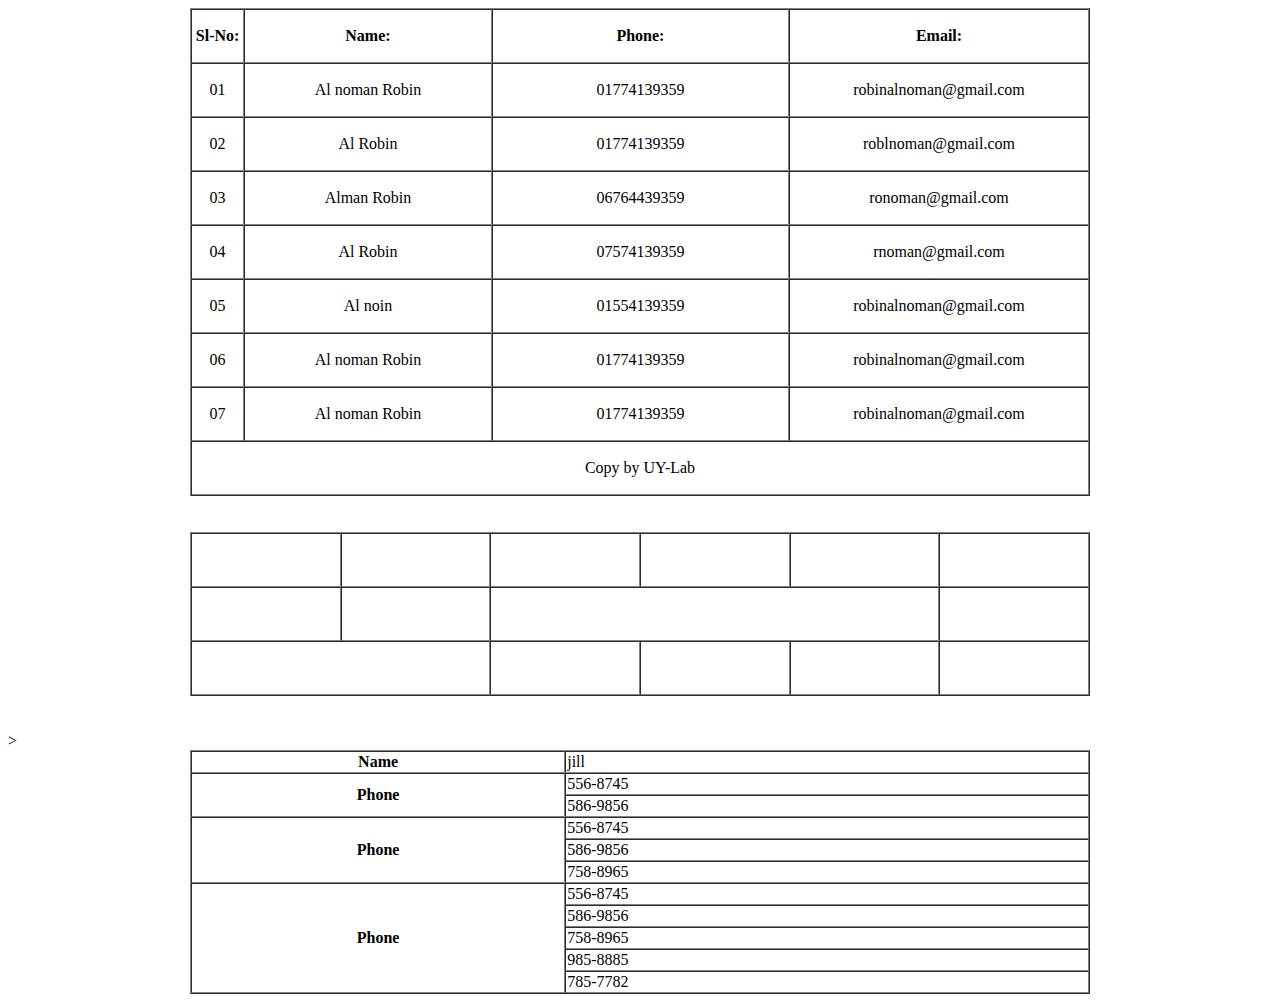
==== commit 4a003da5: "class-6" ====
--- a/index.html
+++ b/index.html
@@ -1,175 +1,142 @@
-<!DOCTYPE html>
+<!DOCTYPE html><!--Data Table-->
 <html lang="en">
 <head>
     <meta charset="UTF-8">
     <meta name="viewport" content="width=device-width, initial-scale=1.0">
-    <title>Class-05</title>
+    <title>class-06</title>
 </head>
-<body style="background-color: aqua;">
-    <form>
-        <label>Name:</label>
-        <input type="text" placeholder="entr your name" name="nm" size="60"><br><br>
-        <label>Email:</label>
-        <input type="email" placeholder="enter your email" name="em" size="60"><br><br>
-        <label>Password:</label>
-        <input type="password" placeholder="enter your password" name="pass" size="60"><br><br>
-        <label>Subject:</label>
-        <input type="text" placeholder="enter your sub" name="sub" size="60"><br><br>
-        <label>Phone:</label>
-        <input type="tel" placeholder="enter your Phone no" name="phn" size="60"><br><br>
-        <label>Message:</label><br>
-        <textarea name="mess" placeholder="enter your message" cols="60" rows="10"></textarea><br><br><!--For Comment-->
+<body>
+    <table align="center" cellspadding="0" cellspacing="0" border="1" width="900"><!--cellspacing=""-->
+        <thead>
+            <tr>
+                <th width="50" height="50" colspan="1">Sl-No:</th>
+                <th width="250" height="50" colspan="1">Name:</th>
+                <th width="300" height="50" colspan="1">Phone:</th>
+                <th width="300" height="50" colspan="1">Email:</th>
+            </tr>
+        </thead>
+        
+    
+        <tbody>
+            <tr>
+                <td width="50" height="50" colspan="1"><center>01</center></td>
+                <td width="250" height="50" colspan="1"><center>Al noman Robin</center></td>
+                <td width="300" height="50" colspan="1"><center>01774139359</center></td>
+                <td width="300" height="50" colspan="1"><center>robinalnoman@gmail.com</center></td>
+            </tr>
+            <tr>
+                <td width="50" height="50" colspan="1"><center>02</center></td>
+                <td width="250" height="50" colspan="1"><center>Al Robin</center></td>
+                <td width="300" height="50" colspan="1"><center>01774139359</center></td>
+                <td width="300" height="50" colspan="1"><center>roblnoman@gmail.com</center></td>
+            </tr>
+            <tr>
+                <td width="50" height="50" colspan="1"><center>03</center></td>
+                <td width="250" height="50" colspan="1"><center>Alman Robin</center></td>
+                <td width="300" height="50" colspan="1"><center>06764439359</center></td>
+                <td width="300" height="50" colspan="1"><center>ronoman@gmail.com</center></td>
+            </tr>
+            <tr>
+                <td width="50" height="50" colspan="1"><center>04</center></td>
+                <td width="250" height="50" colspan="1"><center>Al Robin</center></td>
+                <td width="300" height="50" colspan="1"><center>07574139359</center></td>
+                <td width="300" height="50" colspan="1"><center>rnoman@gmail.com</center></td>
+            </tr>
+            <tr>
+                <td width="50" height="50" colspan="1"><center>05</center></td>
+                <td width="250" height="50" colspan="1"><center>Al noin</center></td>
+                <td width="300" height="50" colspan="1"><center>01554139359</center></td>
+                <td width="300" height="50" colspan="1"><center>robinalnoman@gmail.com</center></td>
+            </tr>
+            <tr>
+                <td width="50" height="50" colspan="1"><center>06</center></td>
+                <td width="250" height="50" colspan="1"><center>Al noman Robin</center></td>
+                <td width="300" height="50" colspan="1"><center>01774139359</center></td>
+                <td width="300" height="50" colspan="1"><center>robinalnoman@gmail.com</center></td>
+            </tr><tr>
+                <td width="50" height="50" colspan="1"><center>07</center></td>
+                <td width="250" height="50" colspan="1"><center>Al noman Robin</center></td>
+                <td width="300" height="50" colspan="1"><center>01774139359</center></td>
+                <td width="300" height="50" colspan="1"><center>robinalnoman@gmail.com</center></td>
+            </tr>
+        </tbody>
+    
+        <tfoot>
+            <td width="900" height="50" colspan="4"><center>Copy by UY-Lab</center></td>
+        </tfoot>
+    </table>
+    <br><br>
 
-        <label>Date of Birth:</label>
-        <select name="Date">
-            <option value="0">Date</option>
-            <option value="1">01</option>
-            <option value="2">02</option>
-            <option value="3">03</option>
-            <option value="4">04</option>
-            <option value="5">05</option>
-            <option value="6">06</option>
-            <option value="7">07</option>
-            <option value="8">08</option>
-            <option value="9">09</option>
-            <option value="10">10</option>
-            <option value="11">11</option>
-            <option value="12">12</option>
-            <option value="13">13</option>
-            <option value="14">14</option>
-            <option value="15">15</option>
-            <option value="16">16</option>
-            <option value="17">17</option>
-            <option value="18">18</option>
-            <option value="19">19</option>
-            <option value="20">20</option>
-            <option value="21">21</option>
-            <option value="22">22</option>
-            <option value="23">23</option>
-            <option value="24">24</option>
-            <option value="25">25</option>
-            <option value="26">26</option>
-            <option value="27">27</option>
-            <option value="28">28</option>
-            <option value="29">29</option>
-            <option value="30">30</option>
-            <option value="31">31</option>
-        </select>
+    <table align="center" cellspadding="0" cellspacing="0" border="1" width="900"><!--align="center" cellspadding="0" cellspading="0" border="1" width="900"-->
+        <tr>
+            <td height="50" colspan="1"></td>
+            <td height="50" colspan="1"></td>
+            <td height="50" colspan="1"></td>
+            <td height="50" colspan="1"></td>
+            <td height="50" colspan="1"></td>
+            <td height="50" colspan="1"></td>
+        </tr>
 
-        <select name="Month">
-            <option value="0">Month</option>
-            <option value="1">Jan</option>
-            <option value="2">Feb</option>
-            <option value="3">Mar</option>
-            <option value="4">Apr</option>
-            <option value="5">May</option>
-            <option value="6">Jun</option>
-            <option value="7">Jul</option>
-            <option value="8">Aug</option>
-            <option value="9">sep</option>
-            <option value="10">Oct</option>
-            <option value="11">Nov</option>
-            <option value="12">Dec</option>
+        <tr>
+            <td height="50" colspan="1"></td>
+            <td height="50" colspan="1"></td>
+            <td height="50" colspan="3"></td>
+            <td height="50" colspan="1"></td>
+        </tr>
+        <tr>
+            <td height="50" colspan="2"></td>
+            <td height="50" colspan="1"></td>
+            <td height="50" colspan="1"></td>
+            <td height="50" colspan="1"></td>
+            <td height="50" colspan="1"></td>
+            
+        </tr>
+        
+    </table>
+    <br><br>
+<!--.......................................................-->
 
-        </select>
-        <select name="Year">
-            <option value="0">Month</option>
-            <option value="1">1990</option>
-            <option value="2">1991</option>
-            <option value="3">1992</option>
-            <option value="4">1993</option>
-            <option value="5">1994</option>
-            <option value="6">1995</option>
-            <option value="7">1996</option>
-            <option value="8">1997</option>
-            <option value="9">1998</option>
-            <option value="10">1999</option>
-            <option value="11">2000</option>
-            <option value="12">2001</option>
-            <option value="13">2002</option>
-            <option value="14">2003</option>
-            <option value="15">2004</option>
-            <option value="16">2005</option>
-            <option value="17">2006</option>
-            <option value="18">2007</option>
-            <option value="19">2008</option>
-            <option value="20">2009</option>
-            <option value="21">2010</option>
-            <option value="22">2011</option>
-            <option value="23">2012</option>
-            <option value="24">2013</option>
-            <option value="25">2014</option>
-            <option value="26">2015</option>
-            <option value="27">2016</option>
-            <option value="28">2017</option>
-            <option value="29">2018</option>
-            <option value="30">2019</option>
-            <option value="31">2020</option>
-            <option value="32">2021</option>
-            <option value="33">2022</option>
-            <option value="34">2023</option>
-            <option value="35">2024</option>
+    <table align="center" cellspadding="0" cellspacing="0" border="1" width="900">
+    <tr>
+        <th>Name</th>
+        <td>jill</td>
+    </tr>
+    <tr>
+        <th rowspan="2">Phone</th>
+        <td>556-8745</td>
+    </tr>
+    <tr>
+        <td>586-9856</td>
+    </tr>>
 
-        </select>
-        <input type="date" name="Date2">
-        <input type="datetime-local" name="date2">
-        <input type="datetime" name="date2"><br><br>
+    <tr>
+        <th rowspan="3">Phone</th>
+        <td>556-8745</td>
+    </tr>
+    <tr>
+        <td>586-9856</td>
+    </tr>
+    <tr>
+        <td>758-8965</td>
+    </tr>
 
-        <label>Gender:</label>
-        <input type="radio" name="gender" value="1" checked><span>Male</span>
-        <input type="radio" name="gender" value="2"><span>Female</span>
-        <input type="radio" name="gender" value="3"><span>Other</span><br><br>
-
-        <label>Uplode file:</label>
-        <input type="file" name="file"><br>
-        <br>
-        <input type="search" placeholder="search"><br><br>
-        <input type="hidden">
-        <input type="color">
-        <input type="month">
-        <input type="url">
-        <input type="range"><br><br>
-        <input type="checkbox" value="check"> <label>Lorem ipsum dolor sit, amet consectetur adipisicing elit. Quasi, reprehenderit. Magni necessitatibus neque, sed repudiandae, vero aspernatur iure laudantium error saepe nisi delectus recusandae sapiente. Eveniet nemo rerum pariatur consequuntur!</label><br><br>
-
-        <button type="submit" value="send">send</button>
-        <button type="reset" value="crl">reset</button><br>
-
-    </form><br><br>
-
-    <form>
-        <fieldset>
-          <legend>Personalia:</legend>
-          <label for="fname">First name:</label><br>
-          <input type="text" id="fname" name="fname" value="John"><br>
-          <label for="lname">Last name:</label><br>
-          <input type="text" id="lname" name="lname" value="Doe"><br><br>
-          <input type="submit" value="Submit">
-        </fieldset>
-      </form><br><br>
-
-      <ol start="5" type="">
-        <li>Lorem ipsum dolor sit amet.</li>
-        <li>Lorem ipsum dolor.</li>
-        <li>Lorem ipsum dolor sit amet.</li>
-        <li>Lorem ipsum dolor sit amet.</li>
-      </ol>
-
-      <ul>
-        <li>Lorem ipsum dolor sit amet.</li>
-        <li>Lorem ipsum dolor.</li>
-        <li>Lorem ipsum dolor sit amet.</li>
-        <li>Lorem ipsum dolor sit amet.</li>
-      </ul>
-
-      <dl><!--List titel-->
-        <dt>chal</dt>
-        <dd>15 kg cikon chal</dd>
-        <dt>gom</dt>
-        <dd>10 kg cikon gom</dd>
-      </dl><br><br>
-
+    <tr>
+        <th rowspan="5">Phone</th>
+        <td>556-8745</td>
+    </tr>
+    <tr>
+        <td>586-9856</td>
+    </tr>
+    <tr>
+        <td>758-8965</td>
+    </tr>
+    <tr>
+        <td>985-8885</td>
+    </tr>
+    <tr>
+        <td>785-7782</td>
+    </tr>
+    </table>
 
 </body>
-</html>
-
-
+</html>